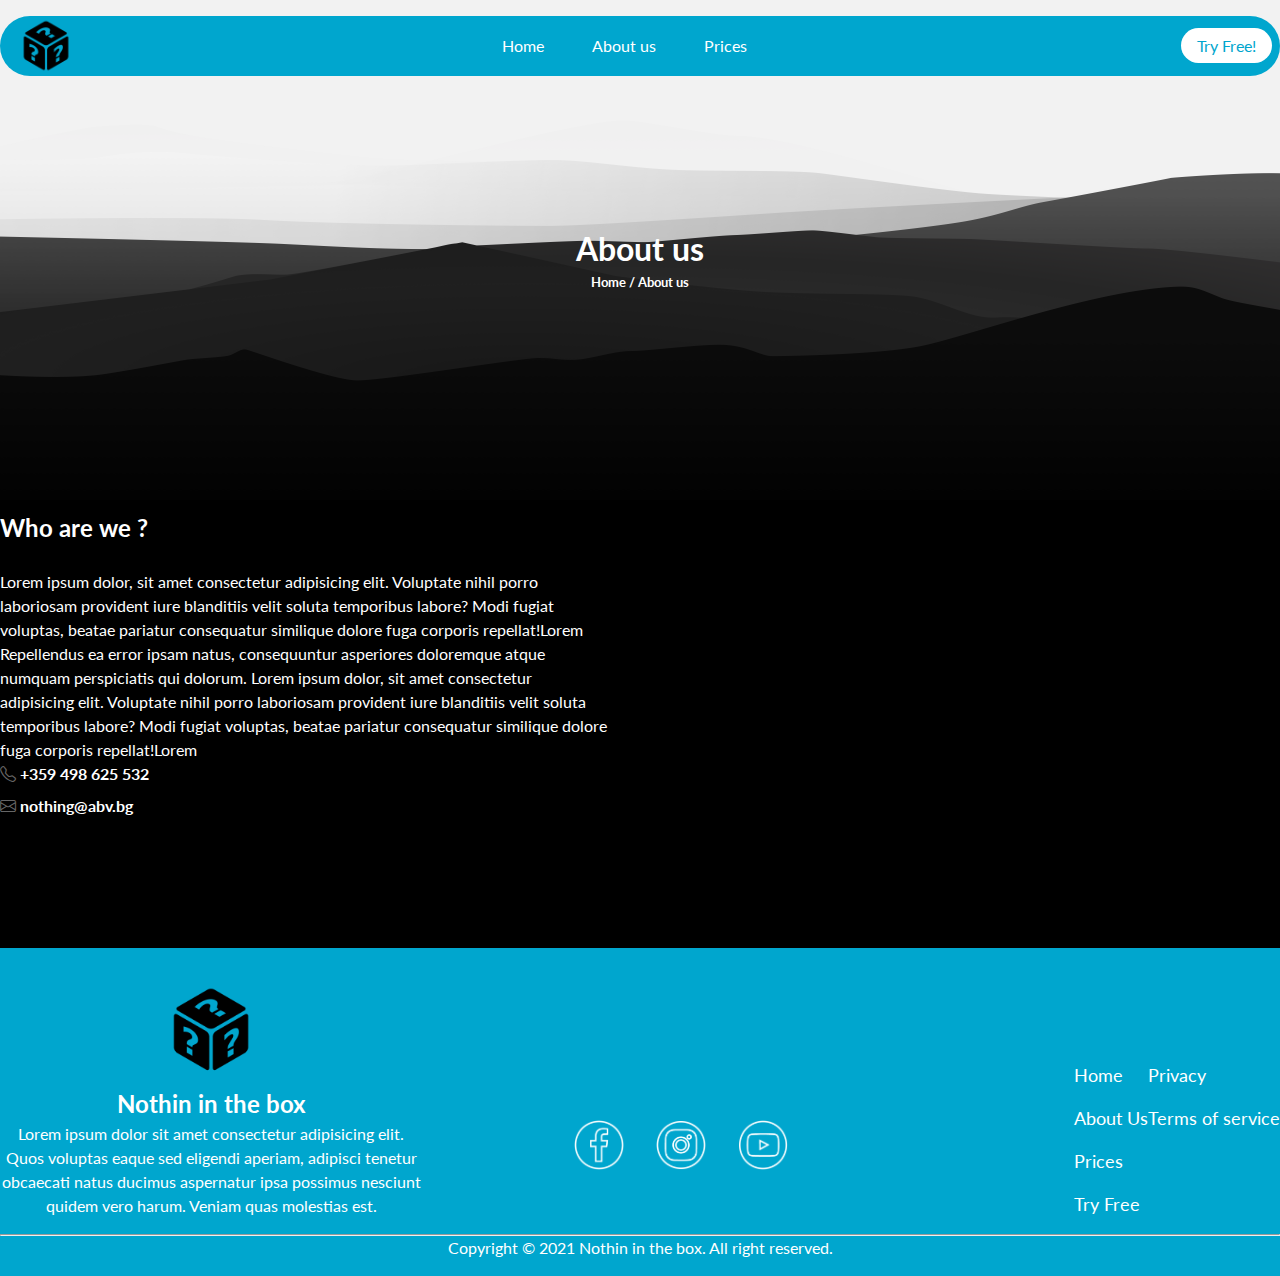
==== about.html @ c3f04d48 "initial" ====
<!DOCTYPE html>
<html lang="en">
<head>
    <meta charset="UTF-8">
    <meta http-equiv="X-UA-Compatible" content="IE=edge">
    <meta name="viewport" content="width=device-width, initial-scale=1.0">
    <!-- Font -->
    <link rel="preconnect" href="https://fonts.gstatic.com">
    <link href="https://fonts.googleapis.com/css2?family=Lato&display=swap" rel="stylesheet">
    <!-- Bootstrap -->
    <link rel="stylesheet" href="https://cdn.jsdelivr.net/npm/bootstrap-icons@1.5.0/font/bootstrap-icons.css">
    <link href="https://cdn.jsdelivr.net/npm/bootstrap@5.0.1/dist/css/bootstrap.min.css" rel="stylesheet" integrity="sha384-+0n0xVW2eSR5OomGNYDnhzAbDsOXxcvSN1TPprVMTNDbiYZCxYbOOl7+AMvyTG2x" crossorigin="anonymous">
    <link rel="stylesheet" href="style.css">
    <title>Nothing</title>
</head>
<body>
    <!-- Navigation -->
    <nav class="nav-wrapper">
        <div class="nav container">
            <img class="logo" src="/images/logo.png">
            <ul>
                <li><a class="first-btn" href="index.html">Home</a></li>
                <li><a class="first-btn" href="about.html">About us</a></li>
                <li><a class="first-btn" href="prices.html">Prices</a></li>
                
            </ul>
            <ul>
                <li><a class="last-btn" href="register.html">Try Free!</a></li>
            </ul>
        </div>
    </nav>
    <!-- Main -->
    <div class="main">
        <div class="slider">
            <h1>About us </h1>
            <h5>Home / About us</h3>
            <p></p>
        </div>
        <div class="info">
            <div class="about-us-info container">
                <div class="who-are-we">
                    <h2>Who are we ?</h2>
                    <p>Lorem ipsum dolor, sit amet consectetur adipisicing elit. Voluptate nihil porro laboriosam provident iure blanditiis velit soluta temporibus labore? Modi fugiat voluptas, beatae pariatur consequatur similique dolore fuga corporis repellat!Lorem</p>
                    <p>Repellendus ea error ipsam natus, consequuntur asperiores doloremque atque numquam perspiciatis qui dolorum. Lorem ipsum dolor, sit amet consectetur adipisicing elit. Voluptate nihil porro laboriosam provident iure blanditiis velit soluta temporibus labore? Modi fugiat voluptas, beatae pariatur consequatur similique dolore fuga corporis repellat!Lorem</p>
                    <h4><strong><i class="bi bi-telephone"></i></strong> +359 498 625 532</h4>
                    <h4><strong><i class="bi bi-envelope"></i></strong> nothing@abv.bg </h4>
                </div>
                <div class="map">
                    <div style="width: 100%">
                        <iframe width="100%" height="400" frameborder="0" scrolling="no" marginheight="0" marginwidth="0" src="https://maps.google.com/maps?width=100%25&amp;height=600&amp;hl=en&amp;q=Sofia+(Nothing%20in%20the%20Box)&amp;t=&amp;z=10&amp;ie=UTF8&amp;iwloc=B&amp;output=embed"></iframe>
                    </div>
                </div>
            </div>
        </div>
    </div>
    <!-- Footer -->
    <footer>
        <div class="footer container">
            <div class="footer-company-info">
                <img src="/images/logo.png">
                <h2>Nothin in the box</h2>
                <P>Lorem ipsum dolor sit amet consectetur adipisicing elit. Quos voluptas eaque sed eligendi aperiam, adipisci tenetur obcaecati natus ducimus aspernatur ipsa possimus nesciunt quidem vero harum. Veniam quas molestias est.</P>
            </div>
            <div class="footer-social">
                <div class="fb"></div>
                <div class="ig"></div>
                <div class="yb"></div>
            </div>
            <div class="footer-nav">
                <ul>
                    <li><a href="index.html">Home</a></li>
                    <li><a href="about.html">About Us</a></li>
                    <li><a href="prices.html">Prices</a></li>
                    <li><a href="register.html">Try Free</a></li>
                </ul>
                <ul>
                    <li><a href="">Privacy</a></li>
                    <li><a href="">Terms of service</a></li>
                </ul>
            </div>
        </div>
        <hr>
        <p>Copyright © 2021 Nothin in the box. All right reserved.</p>
    </footer>
</body>
</html>
---- style.css ----
body{
    font-family: 'Lato', sans-serif;
    font-size: 16px;
    line-height: 1.5;
    box-sizing: border-box;
}
*{
    padding: 0;
    margin: 0;
    color: #666666 ;
}

nav {
    position: relative;
    z-index: 1;
}
.nav{
    border-radius: 50px;
    background-color: #00a6ce;
    position: relative;
    top: 1em;
    display: flex;
    justify-content: space-between;
    height: 60px;
}
.nav ul {
    display: flex;
    height: 60px;
}
.nav ul li {
    margin: auto;
    margin-right: 0.5em;
    margin-left: 0.5em;
    list-style: none;
}
.first-btn {
    padding: 0.5em 1em;
    text-decoration: none;
    color: white;
}
.first-btn:hover {
    background-color: white;
    color: #00a6ce;
    border-radius: 50px;
}
.last-btn {
    padding: 0.5em 1em;
    text-decoration: none;
    background-color: white;
    border-radius: 50px;
    color: #00a6ce !important;
}
.last-btn:hover {
    box-shadow: none;
    font-weight: bold;
}
.logo {
    width: 60px;
    height: 60px;
    margin-left: 1em;
}

/* SLide */
.slider {
    width: 100%;
    height: 500px;
    background: url('/images/nothing3.png');
    background-size: cover;
    background-position: bottom ;
    background-repeat: no-repeat;
    margin-top: -60px;
}
.slider h1 {
    margin: auto;
    position: relative;
    top: 45%;
    text-align: center;
    font-weight: bold;
    color: white;
}
.slider h5 {
    margin: auto;
    position: relative;
    top: 45%;
    text-align: center;
    /* font-weight: bold; */
    color: white;
}
.slider p {
    margin: auto;
    text-align: center;
    position: relative;
    top: 50%;
    width: 50%;
    font-weight: bold;
    color: white;
}
.info {
    padding-top: 10px;
    padding-bottom: 2em;
    background-color: black;
}
.center-card {
    position: relative;
    top: -100px;
    width: 80%;
    margin: auto;
    border-radius: 10px;
    background: white;
    display: flex;
    justify-content: space-between;
}
.card-wrap {
    margin: 1em;
    text-align: center;
}
.card-wrap:nth-child(2){
    border-right: 1px solid #666666;
    border-left: 1px solid #666666;

}
.big-text {
    font-weight: bold;
    color: #00a6ce;
}
.grid-wrap {
    background: black;
    padding-bottom: 6em;
    margin-top: -5px;
}
.grid {
    display: flex;
}
.grid-left {
    width: 70%;
    margin-right: 1em;
}
.grid-right {
    width: 30%;
    background: whitesmoke;
    border-radius: 10px;
    margin-left: 1em;
    max-height: 450px;
    background: url('/images/box.jpg');
    background-size: 130%;
    background-position: center;
    margin-right: 2em;
    margin-top: 1em;
    margin-bottom: 1em;
}
.grid-top {
    display:flex;

}
.grid-bot {
    display:flex;
}
.blok {
    margin: 1em;
    padding: 1em;
    background: white;
    border-radius: 10px;
}
.blok i, .blok p, .blok strong{
    color: inherit;
}
.blok i {
    color: #00a6ce;
    font-size: 30px;
}

.prices {
    background: white;
    border-radius: 10px;
    height: 500px;
    position: relative;
    top: -4em;
    display: flex;
    width: 100%;
    padding-left: 0;
    padding-right: 0;
}
.price-card {
    width: 25%;
}
.price-tag {
    height: 1em;
    margin-bottom: 1em;
}
.price-card:nth-child(1){
    border-right: 1px solid gray;
}
.price-card:nth-child(1) .price-tag {
    background: burlywood;
    border-radius: 10px 0 0 0;
}
.price-card:nth-child(2) .price-tag {
    background: silver;
}
.price-card:nth-child(3) .price-tag {
    background: gold;
}
.price-card:nth-child(4) .price-tag {
    background: #b8d8e7;
    border-radius: 0 10px 0 0;
}
.price-card:nth-child(2){
    border-right: 1px solid gray;
    border-left: 1px solid gray;
}
.price-card:nth-child(3){
    border-right: 1px solid gray;
    border-left: 1px solid gray;
}
.price-card:nth-child(4){
    border-left: 1px solid gray;
}
.price-card h1{
    text-align: center;
    font-weight: bold;
    color: #00a6ce;
    margin-bottom: 1em;
    margin-top: 1em;

}
.price-card h3 {
    text-align: center;
    
}
.price-card p {
    text-align: center;
    font-size: 18px;
}
.buy-btn {
    width: 120px;
    background: #00a6ce;
    padding: 0.5em 1em;
    margin: auto;
    margin-top: 4em;
    text-align: center;
    color: white;
    border-radius: 50px;
    cursor: pointer;
}
.buy-btn:hover{
    box-shadow: 1px 1px 2px 2px #00a6ce;
    background: white;
    color: #00a6ce;
}
.tax {
    margin-top: 5px;
    font-size: 10px !important;
}



/* ROTATE BOX */
.three-containers-wrapper {
    padding-bottom: 10em;
    margin: auto;
    display: flex;
    justify-content: space-between;
}
.box-scene {
    -webkit-perspective: normal ;
    width: 400px;
    height: 200px;
    margin: auto;
    z-index: 999;
    
}
.box-scene:hover .box {
    -webkit-transform: rotateY(-180deg);
}
.box {
    cursor: pointer;
    width: 250px;
    height: 250px;
    position: relative;
    
    -webkit-transform-style: preserve-3d;
    -webkit-transition: all 0.4s ease-out;
    -webkit-transform-origin: 90px 90px -90px;
    /* float: left; */
    margin: 30px auto;
}
.face {
    position: absolute;
    width: 100%;
    height: 100%;
    -webkit-backface-visibility: hidden; 
    
    -webkit-transform-origin: 0 0;
}
.front {
    -webkit-transform: rotateY(0deg);
    z-index: 2;
    background: url('/images/glass_pane.png');
    background-size: cover ;
}
.side {
    border: 1px solid white;
    background: url('/images/question_mark.png');
    background-position: top;
    background-size: cover;
    -webkit-transform: rotateY(180deg);
    z-index: 1;
    left: 180px;
}
.side p {
    width: 200px;
    position: absolute;
    bottom: -15px;
    left:50%;
    margin-left: -100px;
    color: white;
    font-size: 20px;
    text-align: center;
    
}
.box-scene h2 {
    font-weight: bold;
    color: white;
    text-align: center;
}
/* ROTATE BOX END */


footer {
    padding-top: 2em;
    background-color: #00a6ce;
}
footer p {
    margin-bottom: 0;
    padding-bottom: 1em;
    color: white;
    text-align: center;
}
footer hr {
    color: white;
}
.footer {
    display: flex;
    justify-content: space-between;
}
.footer-company-info {
    width: 33%;
    display: block;
    text-align: center;
    
}
.footer-company-info h2 {
    font-weight: bold;
    color: white;
}
.footer-company-info p {
    color: white;
}
.footer-company-info img {
    
    width: 100px;
    height: 100px;
}
.footer-nav {
    display: flex;
    margin: auto;
    margin-right: 0;
    margin-bottom: 0;
}
.footer-nav a {
    text-decoration: none;
    font-size: 18px;
    color: white;

}
.footer-nav li {
    list-style: none;
    margin-bottom: 1em;
}
.footer-nav a:hover{
    text-decoration: underline;
}
.footer-social {
    display: flex;
    margin: auto;

    margin-bottom: 3em;
}
.fb {
    width: 50px;
    height: 50px;
    background: url('/images/icons/fb_line.png');
    background-size: contain;
    margin: 1em;
    cursor: pointer;
}
.ig {
    width: 50px;
    height: 50px;
    background: url('/images/icons/instagram_line.png');
    background-size: contain;
    margin: 1em;
    cursor: pointer;
}
.yb {
    width: 50px;
    height: 50px;
    background: url('/images/icons/youtube_line.png');
    background-size: contain;
    margin: 1em;
    cursor: pointer;
}
.fb:hover{
    background: url('/images/icons/fb_full.png');
    background-size: contain;
}
.ig:hover{
    background: url('/images/icons/instagram_full.png');
    background-size: contain;
}
.yb:hover{
    background: url('/images/icons/youtube_full.png');
    background-size: contain;
}


/* About us */
.about-us-info {
    display: flex;

}
.who-are-we {
    width: 50%;
    margin-right: 2em;
}
.who-are-we h2{
    color: white;
    margin-bottom: 1em;
}
.who-are-we h4{
    color: white;
    margin-bottom: 0.5em;
}
.who-are-we p {
    color: white;
}
.map {
    width: 50%;
    margin-left: 2em;
}
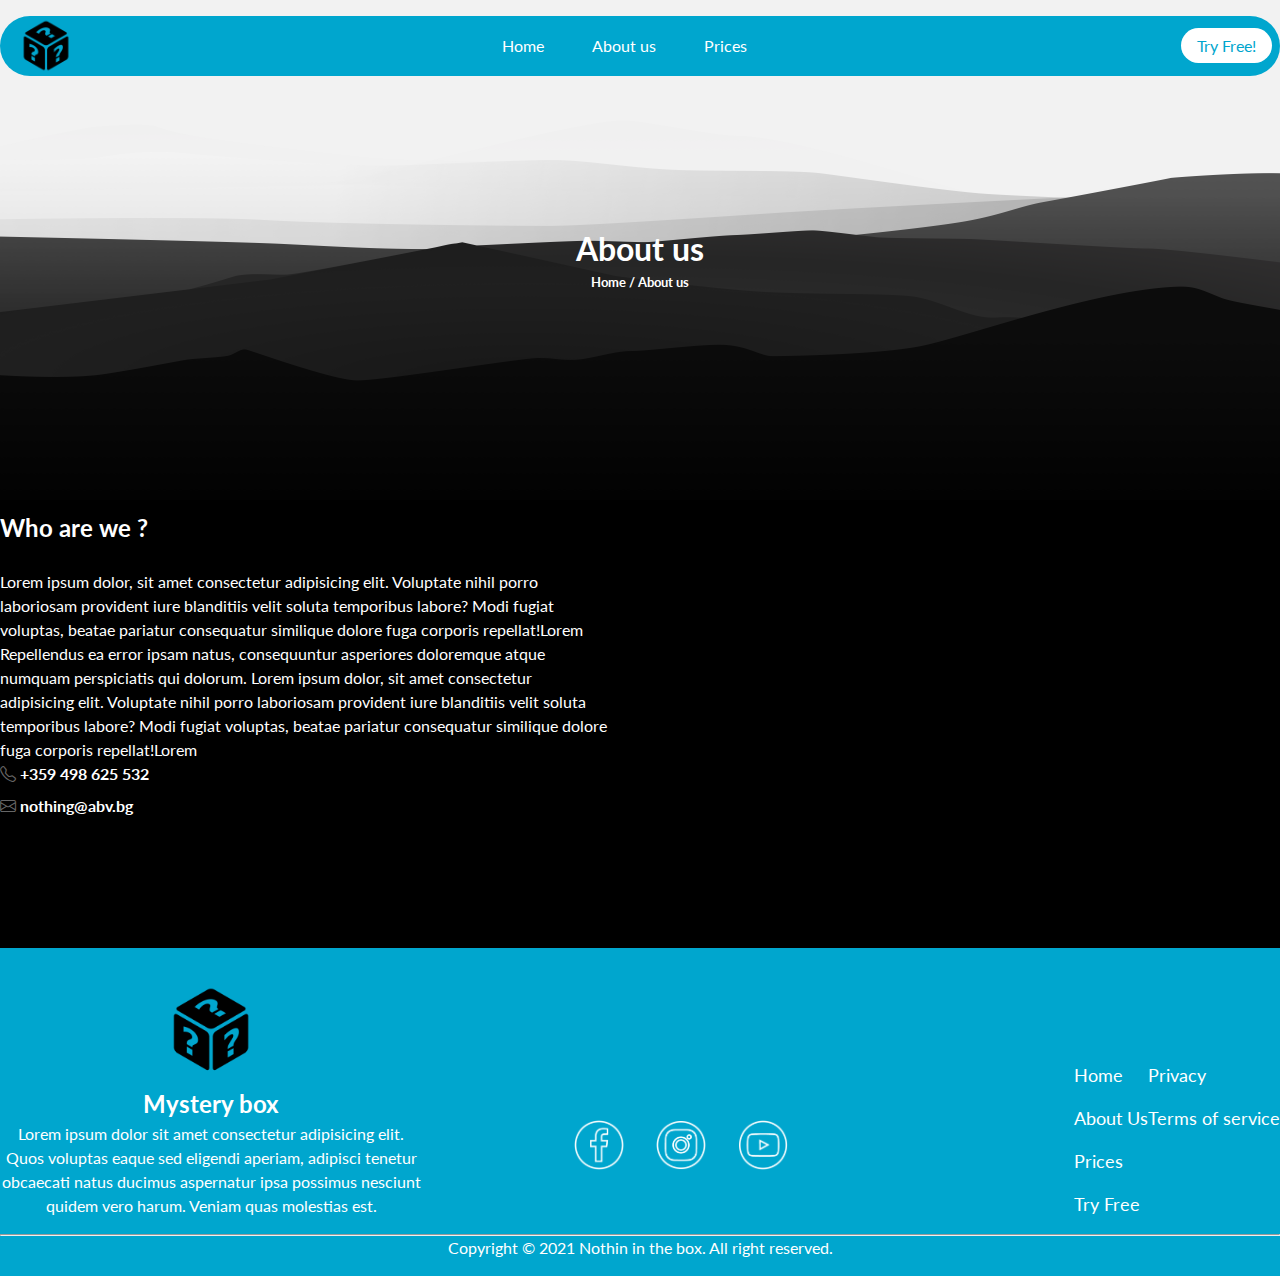
==== commit 9ce3aafc: "funtion on boxes" ====
--- a/about.html
+++ b/about.html
@@ -33,7 +33,7 @@
     <div class="main">
         <div class="slider">
             <h1>About us </h1>
-            <h5>Home / About us</h3>
+            <h5><a href="/index.html">Home</a> / About us</h3>
             <p></p>
         </div>
         <div class="info">
@@ -58,7 +58,7 @@
         <div class="footer container">
             <div class="footer-company-info">
                 <img src="/images/logo.png">
-                <h2>Nothin in the box</h2>
+                <h2>Mystery box</h2>
                 <P>Lorem ipsum dolor sit amet consectetur adipisicing elit. Quos voluptas eaque sed eligendi aperiam, adipisci tenetur obcaecati natus ducimus aspernatur ipsa possimus nesciunt quidem vero harum. Veniam quas molestias est.</P>
             </div>
             <div class="footer-social">
--- a/style.css
+++ b/style.css
@@ -14,6 +14,7 @@
     position: relative;
     z-index: 1;
 }
+
 .nav{
     border-radius: 50px;
     background-color: #00a6ce;
@@ -84,6 +85,14 @@
     top: 45%;
     text-align: center;
     /* font-weight: bold; */
+    color: white;
+}
+.slider h5 a {
+    text-decoration: none;
+    color: white;
+}
+.slider h5 a:hover {
+    text-decoration: underline;
     color: white;
 }
 .slider p {
@@ -269,20 +278,34 @@
     z-index: 999;
     
 }
-.box-scene:hover .box {
+/* .box-scene:hover .box {
     -webkit-transform: rotateY(-180deg);
-}
+} */
 .box {
     cursor: pointer;
     width: 250px;
     height: 250px;
     position: relative;
     
+    
+    /* float: left; */
+    margin: 30px auto;
+}
+.ani:hover {
+    transform: scale(1.1) rotate(4deg);
+}
+.disabled:hover {
+    animation-name: buzz-out;
+    animation-duration: 0.4s;
+    animation-timing-function: linear;
+    animation-iteration-count: 1;
+}
+.box-rotate {
     -webkit-transform-style: preserve-3d;
     -webkit-transition: all 0.4s ease-out;
     -webkit-transform-origin: 90px 90px -90px;
-    /* float: left; */
-    margin: 30px auto;
+    -webkit-transform: rotateY(-180deg);
+
 }
 .face {
     position: absolute;
@@ -300,9 +323,9 @@
 }
 .side {
     border: 1px solid white;
-    background: url('/images/question_mark.png');
-    background-position: top;
-    background-size: cover;
+    background-position: center;
+    background-size: contain;
+    background-repeat: no-repeat;
     -webkit-transform: rotateY(180deg);
     z-index: 1;
     left: 180px;
@@ -323,6 +346,20 @@
     color: white;
     text-align: center;
 }
+
+.play-again {
+    padding: 1em 2em;
+    border: 1px solid #00a6ce;
+    background: #00a6ce;
+    color: white;
+    border-radius: 50px;
+
+}
+.play-again:hover{
+    border: 1px solid #00a6ce;
+    background: white;
+    color: #00a6ce;
+}
 /* ROTATE BOX END */
 
 
@@ -447,4 +484,49 @@
 .map {
     width: 50%;
     margin-left: 2em;
+}
+
+
+
+@keyframes buzz-out {
+    10% {
+        -webkit-transform: translateX(3px) rotate(2deg);
+        transform: translateX(3px) rotate(2deg);
+    }
+    20% {
+        -webkit-transform: translateX(-3px) rotate(-2deg);
+        transform: translateX(-3px) rotate(-2deg);
+    }
+    30% {
+        -webkit-transform: translateX(3px) rotate(2deg);
+        transform: translateX(3px) rotate(2deg);
+    }
+    40% {
+        -webkit-transform: translateX(-3px) rotate(-2deg);
+        transform: translateX(-3px) rotate(-2deg);
+    }
+    50% {
+        -webkit-transform: translateX(2px) rotate(1deg);
+        transform: translateX(2px) rotate(1deg);
+    }
+    60% {
+        -webkit-transform: translateX(-2px) rotate(-1deg);
+        transform: translateX(-2px) rotate(-1deg);
+    }
+    70% {
+        -webkit-transform: translateX(2px) rotate(1deg);
+        transform: translateX(2px) rotate(1deg);
+    }
+    80% {
+        -webkit-transform: translateX(-2px) rotate(-1deg);
+        transform: translateX(-2px) rotate(-1deg);
+    }
+    90% {
+        -webkit-transform: translateX(1px) rotate(0);
+        transform: translateX(1px) rotate(0);
+    }
+    100% {
+        -webkit-transform: translateX(-1px) rotate(0);
+        transform: translateX(-1px) rotate(0);
+    }
 }